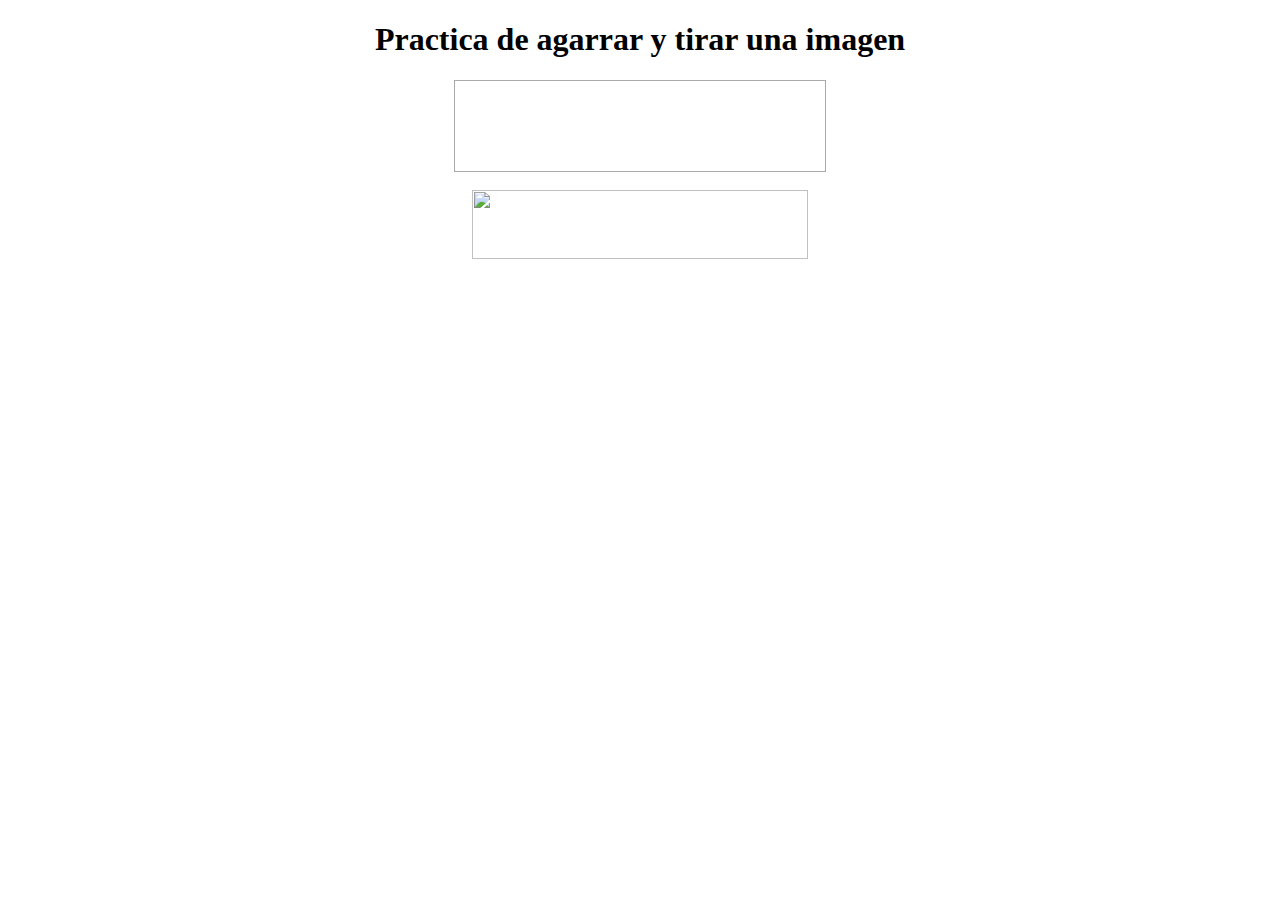
==== index.html @ 19a12138 "cambios en pag" ====
<!DOCTYPE html>
<html>
<head>
	<meta charset="UTF-8">
    <meta name="viewport" content="width=device-width, initial-scale=1.0">
    <meta http-equiv="X-UA-Compatible" content="ie=edge">
	<title>D&D</title>
	<script src="java.js"></script>
	<link rel="stylesheet" type="text/css" href="estilos.css">
</head>
<body>
	<center>
	<h1>Practica de agarrar y tirar una imagen</h1>
	<div id="div1" ondrop="drop(event)" ondragover="allowDrop(event)">
	</div><br>
	<img id="drag1" src="came.JPG" draggable="true" ondragstart="drag(event)" width="336" height="69">
	</center>
</body>
</html>
---- estilos.css ----
#div1 {
  width: 350px;
  height: 70px;
  padding: 10px;
  border: 1px solid #aaaaaa;
}
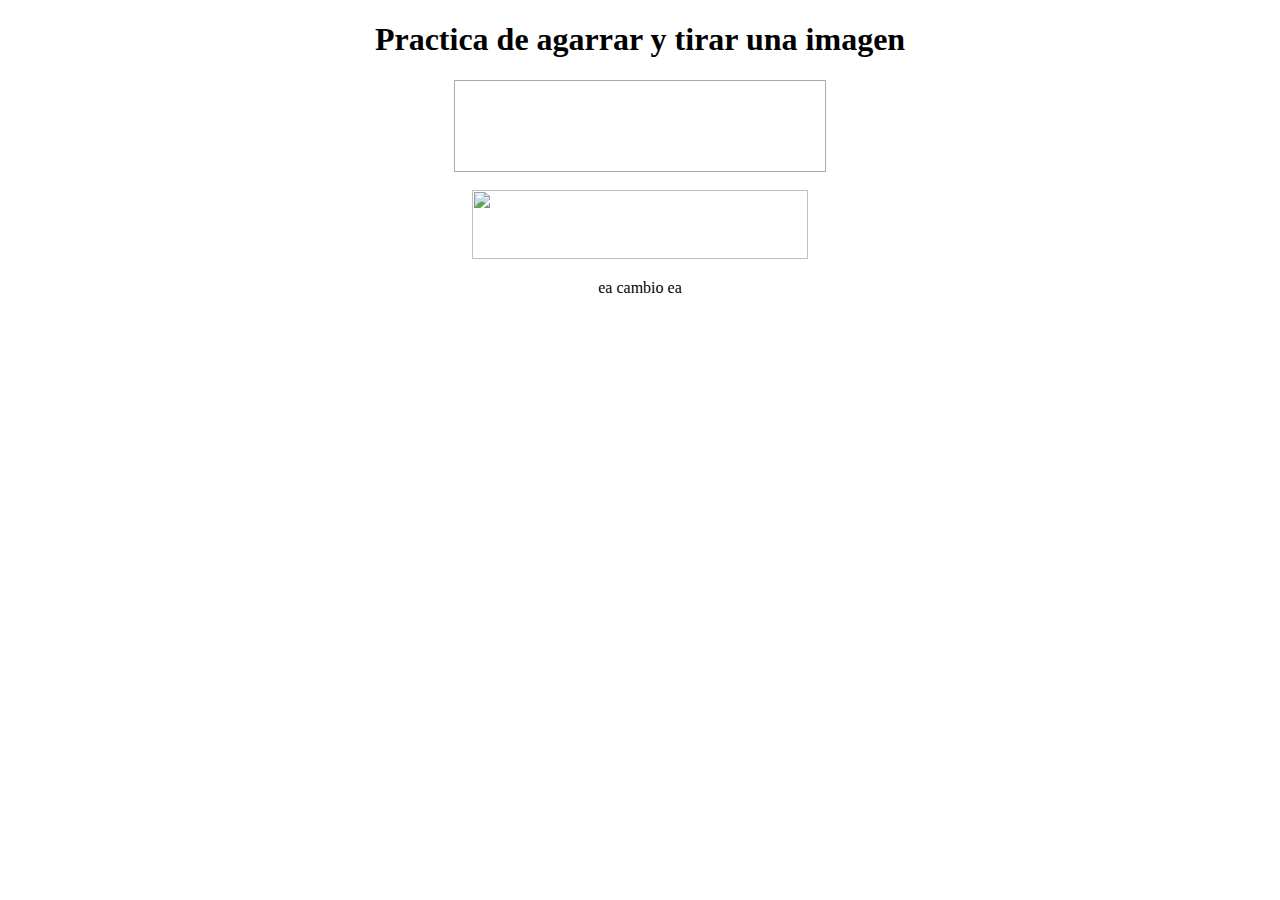
==== commit 882e19b4: "agregamos pendejadas" ====
--- a/index.html
+++ b/index.html
@@ -14,6 +14,7 @@
 	<div id="div1" ondrop="drop(event)" ondragover="allowDrop(event)">
 	</div><br>
 	<img id="drag1" src="came.JPG" draggable="true" ondragstart="drag(event)" width="336" height="69">
+	<p>ea cambio ea</p>
 	</center>
 </body>
 </html>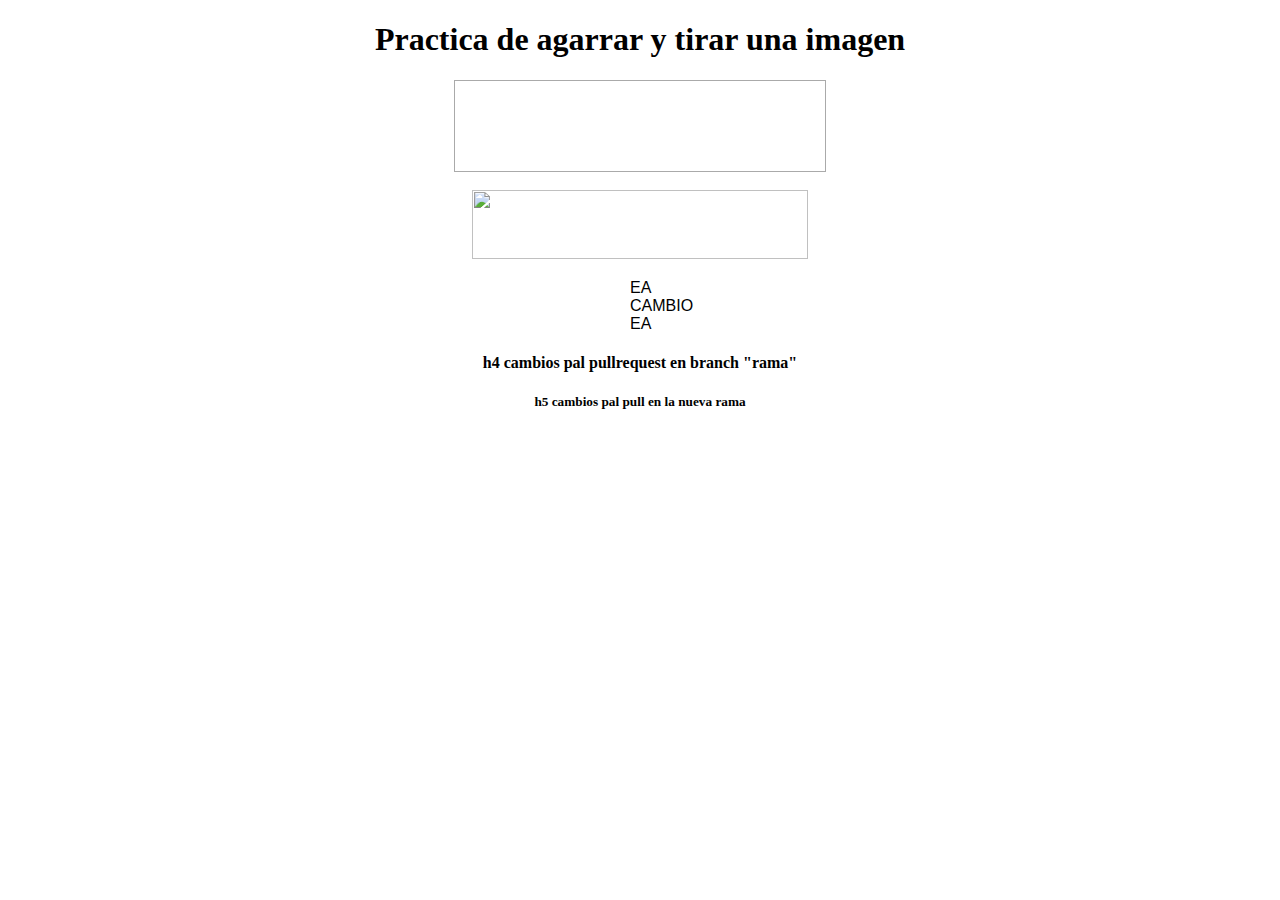
==== commit f9163e17: "Cambion en rama alterna para el pullrequest" ====
--- a/index.html
+++ b/index.html
@@ -15,6 +15,8 @@
 	</div><br>
 	<img id="drag1" src="came.JPG" draggable="true" ondragstart="drag(event)" width="336" height="69">
 	<p>ea cambio ea</p>
+	<h4>h4 cambios pal pullrequest en branch "rama"</h4>
+	<h5>h5 cambios pal pull en la nueva rama</h5>
 	</center>
 </body>
 </html>--- a/estilos.css
+++ b/estilos.css
@@ -3,4 +3,13 @@
   height: 70px;
   padding: 10px;
   border: 1px solid #aaaaaa;
+}	
+h1{
+	color blue;
+}
+p{
+	color: black;
+	width: 20px;
+	font-family: arial;
+	text-transform: uppercase;
 }